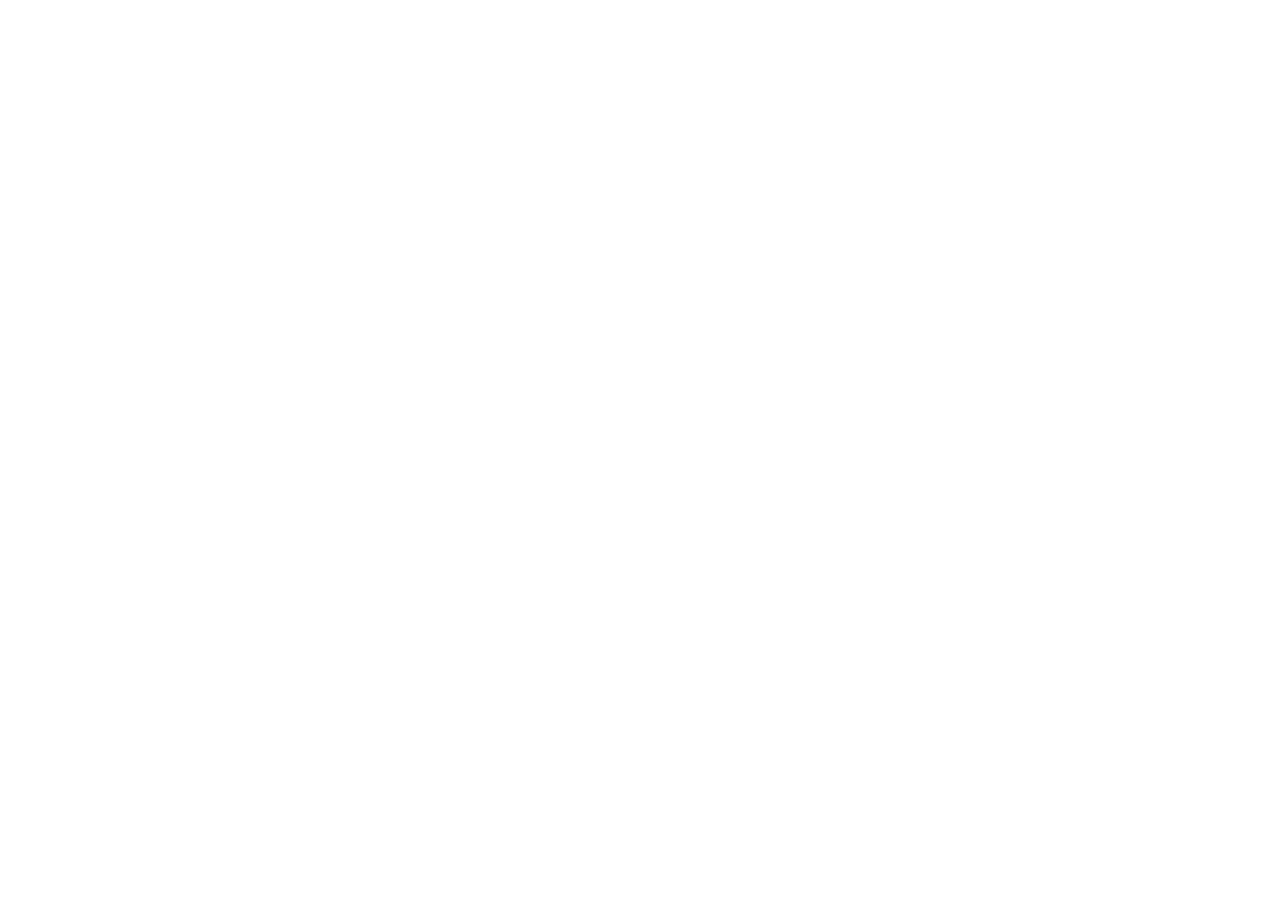
==== erickjeanlucalvarezzapata/index.html @ 91937e66 "Cambio Titulo" ====
<!DOCTYPE html>
<html lang="en">
<head>
    <meta charset="UTF-8">
    <meta name="viewport" content="width=device-width, initial-scale=1.0">
    <title>MiPrimeraChamba</title>
</head>
<body>
    
</body>
</html>
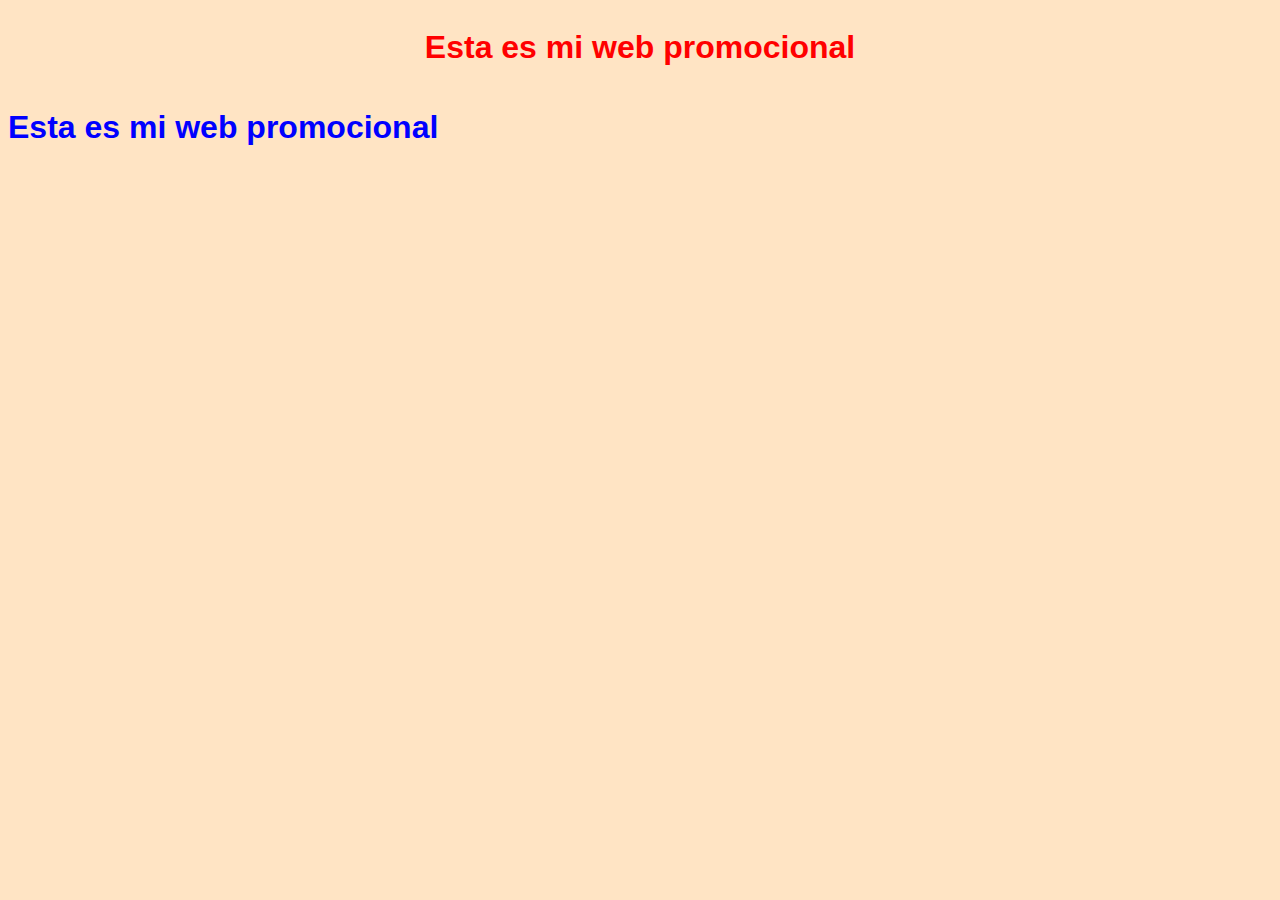
==== commit 7a2132b0: "Agregando estilos a mi web" ====
--- a/erickjeanlucalvarezzapata/index.html
+++ b/erickjeanlucalvarezzapata/index.html
@@ -3,9 +3,18 @@
 <head>
     <meta charset="UTF-8">
     <meta name="viewport" content="width=device-width, initial-scale=1.0">
-    <title>MiPrimeraChamba</title>
+    <link rel="shortcut icon" href="./resources/icon/kambcodelogo.png" type="image/x-icon">
+    <link rel="stylesheet" href="./css/style.css">
+    <title>Erick Alvarez</title>
 </head>
 <body>
+    <main>
+        <div class="container-title">
+            <h1>Esta es mi web promocional</h1>
+        </div>
+    </main>
+
+    <h1>Esta es mi web promocional</h1>
     
 </body>
 </html>--- a/erickjeanlucalvarezzapata/css/style.css
+++ b/erickjeanlucalvarezzapata/css/style.css
@@ -0,0 +1,18 @@
+*{
+    background-color: bisque;
+    font-family: 'Lucida Sans', 'Lucida Sans Regular', 'Lucida Grande', 'Lucida Sans Unicode', Geneva, Verdana, sans-serif;
+
+}
+
+.container-title{
+    display: flex;
+    justify-content: center;
+}
+
+.container-title h1{
+    color: red;
+}
+
+h1{
+    color: blue;
+}